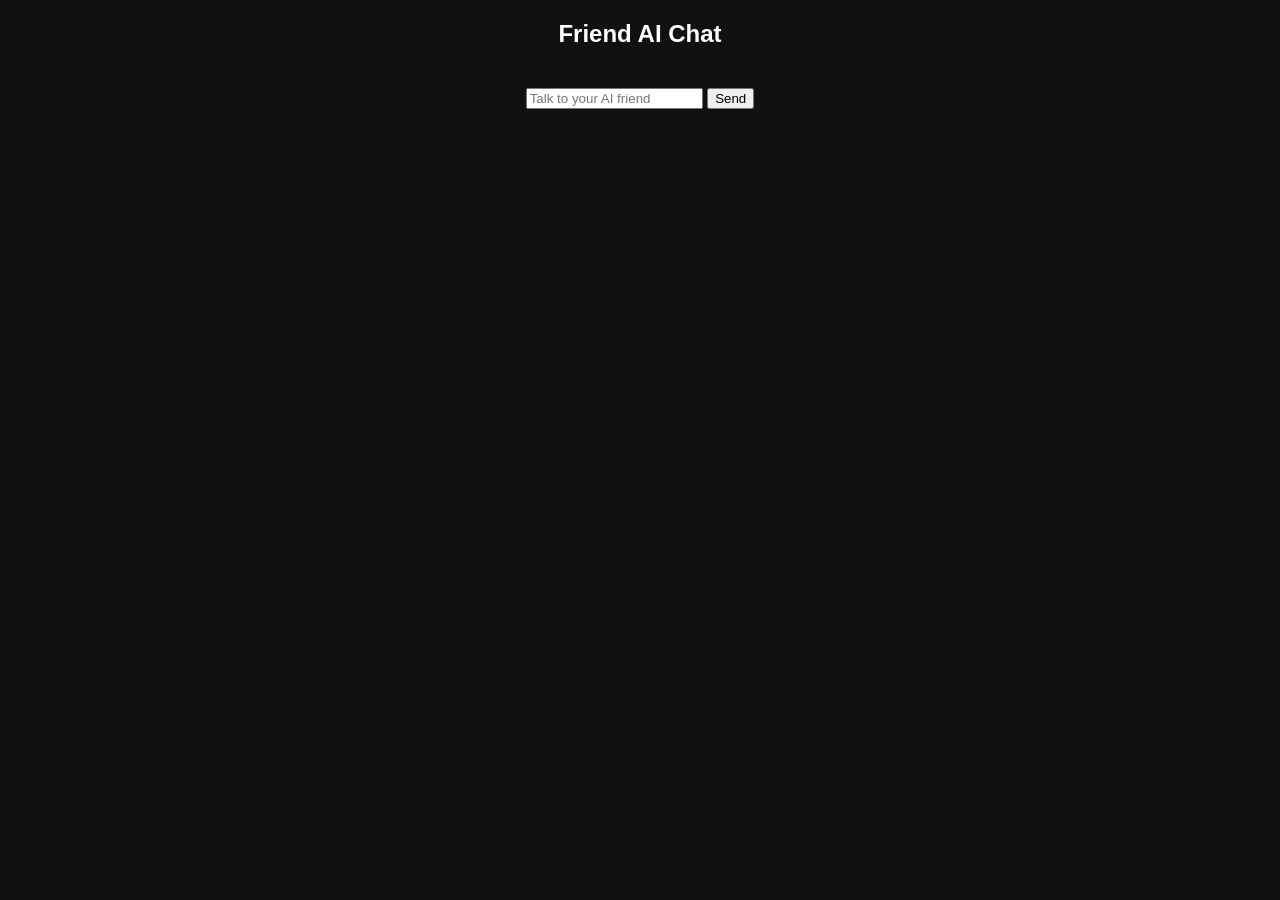
==== friend.html @ fff07136 "Create friend.html" ====
<!DOCTYPE html>
<html>
<head>
<title>Friend AI</title>
<style>

body{
background:#111;
color:white;
font-family:Arial;
text-align:center;
}

#chat{
margin-top:40px;
}

</style>
</head>

<body>

<h2>Friend AI Chat</h2>

<div id="chat">
<input id="msg" placeholder="Talk to your AI friend">
<button onclick="send()">Send</button>
</div>

<script>

async function send(){

let text=document.getElementById("msg").value;

let res=await fetch("http://localhost:3000/ai?text="+text);

let data=await res.text();

alert("Friend: "+data);

}

</script>

</body>
</html>
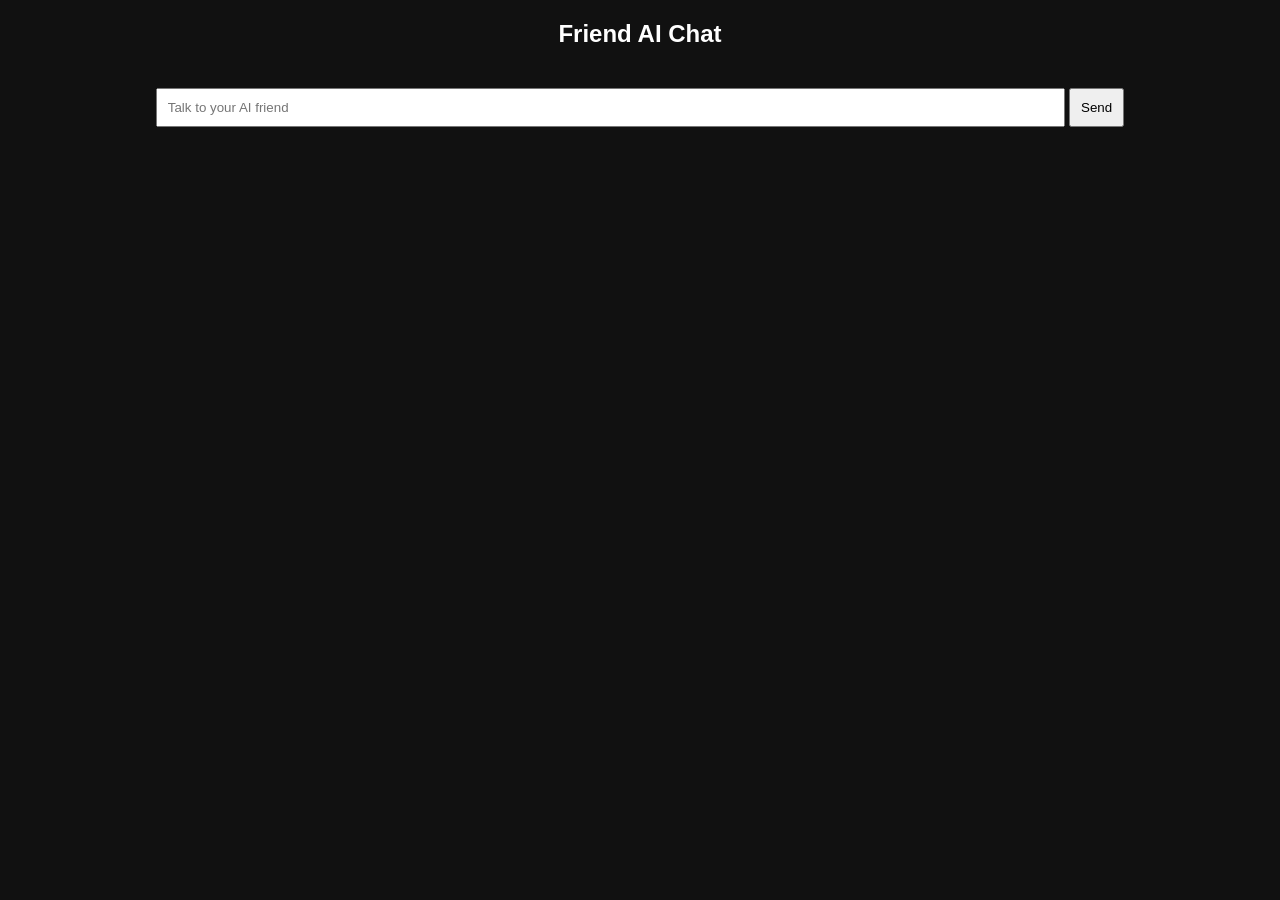
==== commit e2dd01de: "Update friend.html" ====
--- a/friend.html
+++ b/friend.html
@@ -1,7 +1,10 @@
 <!DOCTYPE html>
 <html>
+
 <head>
+
 <title>Friend AI</title>
+
 <style>
 
 body{
@@ -11,37 +14,53 @@
 text-align:center;
 }
 
-#chat{
+#chatBox{
 margin-top:40px;
 }
 
+input{
+padding:10px;
+width:70%;
+}
+
+button{
+padding:10px;
+}
+
 </style>
+
 </head>
 
 <body>
 
 <h2>Friend AI Chat</h2>
 
-<div id="chat">
+<div id="chatBox">
+
 <input id="msg" placeholder="Talk to your AI friend">
+
 <button onclick="send()">Send</button>
+
 </div>
+
+<p id="reply"></p>
 
 <script>
 
 async function send(){
 
-let text=document.getElementById("msg").value;
+const text = document.getElementById("msg").value;
 
-let res=await fetch("http://localhost:3000/ai?text="+text);
+const res = await fetch("YOUR_NGROK_URL/ai?text="+text);
 
-let data=await res.text();
+const data = await res.text();
 
-alert("Friend: "+data);
+document.getElementById("reply").innerText = data;
 
 }
 
 </script>
 
 </body>
+
 </html>
